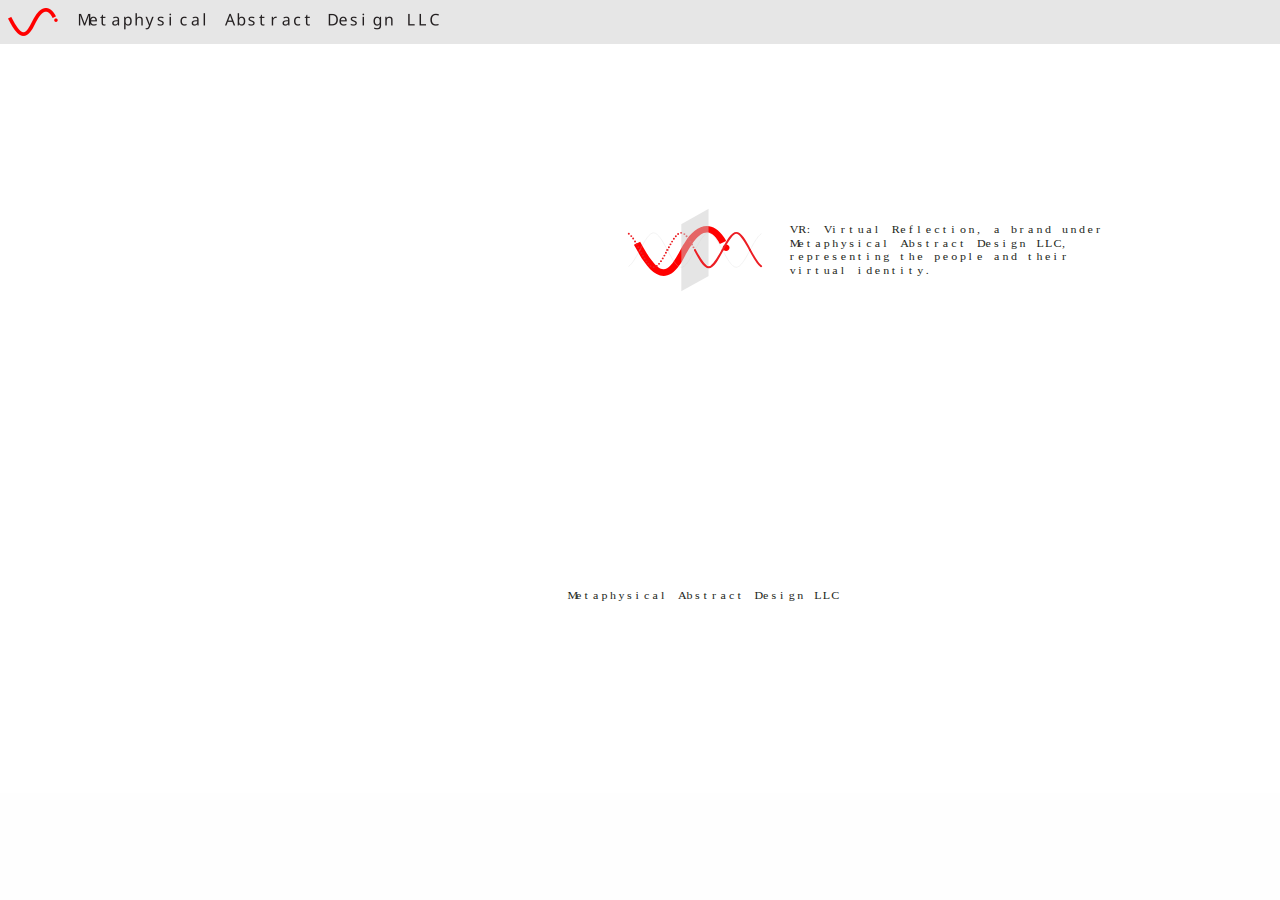
==== about.html @ fd0b3e10 "First Commit" ====
<!DOCTYPE html>

<html lang="en">

    <head>
    
      <meta charset="UTF-8">
      <meta http-equiv="X-UA-Compatible" content="IE=edge">
      <meta name="viewport" content="width=device-width, initial-scale=1.0">
   
      <title>About</title>

      <link rel="stylesheet" href="css/foundation.css">
      <link rel="stylesheet" href="css/app.css">
    
    </head>
    
    <body>

      <div class="top-bar" data-topbar role="navigation">

         <a href="index.html"> <img src="./images/logo1.svg" alt=""> </a>            

      </div>

         
      <svg
   version="1.1"
   id="svg2"
   width="1292.7723"
   height="756.72485"
   viewBox="0 0 1292.7723 756.72482"
   sodipodi:docname="WebTemplate.ai"
   inkscape:export-filename="../../../Dropbox/MetaAbsDesign/images/about.svg"
   inkscape:export-xdpi="96"
   inkscape:export-ydpi="96"
   xmlns:inkscape="http://www.inkscape.org/namespaces/inkscape"
   xmlns:sodipodi="http://sodipodi.sourceforge.net/DTD/sodipodi-0.dtd"
   xmlns="http://www.w3.org/2000/svg"
   xmlns:svg="http://www.w3.org/2000/svg">
  <defs
     id="defs6">
    <clipPath
       clipPathUnits="userSpaceOnUse"
       id="clipPath32">
      <path
         d="m 427.885,320.457 h 424.23 v 159.087 h -424.23 z"
         id="path30" />
    </clipPath>
    <clipPath
       clipPathUnits="userSpaceOnUse"
       id="clipPath52">
      <path
         d="M 514,328 H 766 V 472 H 514 Z"
         id="path50" />
    </clipPath>
    <clipPath
       clipPathUnits="userSpaceOnUse"
       id="clipPath116">
      <path
         d="M 514,328 H 766 V 472 H 514 Z"
         id="path114" />
    </clipPath>
    <clipPath
       clipPathUnits="userSpaceOnUse"
       id="clipPath124">
      <path
         d="m 626.075,441.627 h 27.567 v -88.214 h -27.567 z"
         id="path122" />
    </clipPath>
  </defs>
  <sodipodi:namedview
     id="namedview4"
     pagecolor="#FFFFFF"
     bordercolor="#eeeeee"
     borderopacity="1"
     inkscape:showpageshadow="0"
     inkscape:pageopacity="0"
     inkscape:pagecheckerboard="0"
     inkscape:deskcolor="#505050"
     showgrid="false" />
  <g
     id="g10"
     inkscape:groupmode="layer"
     inkscape:label="Page 1"
     transform="matrix(1.3333333,0,0,-1.3333333,-310.61707,919.79574)">
    <path
       d="M 232.96281,122.30322 H 1202.5421 V 689.84683 H 232.96281 Z"
       style="fill:#FFFFFF;fill-opacity:1;fill-rule:nonzero;stroke:none;stroke-width:0.733063"
       id="path12" />
    <text
       xml:space="preserve"
       transform="scale(1.0333133,-0.96776069)"
       style="font-variant:normal;font-weight:normal;font-stretch:normal;font-size:8.79673px;font-family:ISOCTEUR;-inkscape-font-specification:ISOCTEUR;writing-mode:lr-tb;fill:#231f20;fill-opacity:1;fill-rule:nonzero;stroke:none;stroke-width:0.733063"
       id="text24"
       x="641.41785"
       y="-278.04501"><tspan
         x="641.41785 647.65472 653.89166 660.12854 666.36542 672.60229 678.83923 685.07611 691.31305 697.54999 703.78687 710.02374 716.26062 722.49756 728.73444 734.97137 741.20825 747.44513 753.68201 759.91895 766.15582 772.39276 778.62964 784.86658 791.10339 797.34033 803.57721 809.81415 816.05103 822.28796 828.52484 834.76172"
         y="-278.04501"
         sodipodi:role="line"
         id="tspan14"
         style="stroke-width:0.733063">Metaphysical Abstract Design LLC</tspan><tspan
         x="804.37775 810.61469 816.8515 823.08844 829.32532 835.56226 841.79913 848.03601 854.27295 860.50983 866.7467 872.98364 879.22052 885.4574 891.69434 897.93127 904.16815 910.40503 916.64191 922.87885 929.11572 935.3526 941.58954 947.82648 954.06329 960.30023 966.53711 972.77405 979.01093 985.24786 991.48474 997.72162 1003.9585 1010.1954 1016.4323 1022.6693 1028.9061 1035.1431"
         y="-564.71368"
         sodipodi:role="line"
         id="tspan16"
         style="stroke-width:0.733063">VR: Virtual Reflection, a brand under </tspan><tspan
         x="804.37775 810.61469 816.8515 823.08844 829.32532 835.56226 841.79913 848.03601 854.27295 860.50983 866.7467 872.98364 879.22052 885.4574 891.69434 897.93127 904.16815 910.40503 916.64191 922.87885 929.11572 935.3526 941.58954 947.82648 954.06329 960.30023 966.53711 972.77405 979.01093 985.24786 991.48474 997.72162 1003.9585 1010.1954"
         y="-554.15753"
         sodipodi:role="line"
         id="tspan18"
         style="stroke-width:0.733063">Metaphysical Abstract Design LLC, </tspan><tspan
         x="804.37775 810.61469 816.8515 823.08844 829.32532 835.56226 841.79913 848.03601 854.27295 860.50983 866.7467 872.98364 879.22052 885.4574 891.69434 897.93127 904.16815 910.40503 916.64191 922.87885 929.11572 935.3526 941.58954 947.82648 954.06329 960.30023 966.53711 972.77405 979.01093 985.24786 991.48474 997.72162 1003.9585 1010.1954"
         y="-543.60144"
         sodipodi:role="line"
         id="tspan20"
         style="stroke-width:0.733063">representing the people and their </tspan><tspan
         x="804.37775 810.61469 816.8515 823.08844 829.32532 835.56226 841.79913 848.03601 854.27295 860.50983 866.7467 872.98364 879.22052 885.4574 891.69434 897.93127 904.16815 910.40503"
         y="-533.04535"
         sodipodi:role="line"
         id="tspan22"
         style="stroke-width:0.733063">virtual identity. </tspan></text>
    <g
       id="g26"
       transform="matrix(0.75748373,0,0,0.70942952,274.69948,251.74576)">
      <g
         id="g28"
         clip-path="url(#clipPath32)">
        <g
           id="g34"
           transform="translate(664.7495,404.104)">
          <path
             d="m 0,0 -0.785,1.178 -0.591,1.375 c -15.39,26.735 -30.141,-9.728 -36.906,-22.184 l -0.983,-1.572 -0.981,-1.373 c -16.097,-24.508 -31.054,-5.74 -41.031,12.76 l -2.355,4.515 -2.356,4.32 6.283,3.14 3.336,-6.282 3.534,-6.477 c 15.719,-25.376 21.304,-19.656 33.374,4.123 l 2.553,4.907 1.57,2.553 c 9.836,18.093 26.523,26.862 39.461,6.085 L 5.3,5.104 6.282,3.142 0,0"
             style="fill:#ff0000;fill-opacity:1;fill-rule:nonzero;stroke:none"
             id="path36" />
        </g>
        <g
           id="g38"
           transform="translate(674.4161,400)">
          <path
             d="m 0,0 c 0,-1.871 -1.516,-3.385 -3.385,-3.385 -1.869,0 -3.385,1.514 -3.385,3.385 0,1.869 1.516,3.385 3.385,3.385 C -1.516,3.385 0,1.869 0,0"
             style="fill:#ff0000;fill-opacity:1;fill-rule:nonzero;stroke:none"
             id="path40" />
        </g>
      </g>
    </g>
    <g
       id="g42"
       transform="matrix(0.75748373,0,0,0.70942952,709.26653,546.06827)">
      <path
         d="M 0,0 V 0"
         style="fill:none;stroke:#ec1e24;stroke-width:2;stroke-linecap:round;stroke-linejoin:round;stroke-miterlimit:4;stroke-dasharray:none;stroke-opacity:1"
         id="path44" />
    </g>
    <g
       id="g46"
       transform="matrix(0.75748373,0,0,0.70942952,274.69948,251.74576)">
      <g
         id="g48"
         clip-path="url(#clipPath52)">
        <g
           id="g54"
           transform="translate(576.1514,412.46)">
          <path
             d="M 0,0 C 2.601,-3.188 5.202,-8.209 7.803,-13.395"
             style="fill:none;stroke:#ec1e24;stroke-width:2;stroke-linecap:round;stroke-linejoin:round;stroke-miterlimit:4;stroke-dasharray:0, 3.45;stroke-dashoffset:0;stroke-opacity:1"
             id="path56" />
        </g>
        <g
           id="g58"
           transform="translate(584.7266,397.5225)">
          <path
             d="M 0,0 V 0"
             style="fill:none;stroke:#ec1e24;stroke-width:2;stroke-linecap:round;stroke-linejoin:round;stroke-miterlimit:4;stroke-dasharray:none;stroke-opacity:1"
             id="path60" />
        </g>
        <g
           id="g62"
           transform="translate(584.7266,397.5225)">
          <path
             d="M 0,0 V 0"
             style="fill:none;stroke:#ec1e24;stroke-width:2;stroke-linecap:round;stroke-linejoin:round;stroke-miterlimit:4;stroke-dasharray:none;stroke-opacity:1"
             id="path64" />
        </g>
        <g
           id="g66"
           transform="translate(586.2534,394.5029)">
          <path
             d="m 0,0 c 4.539,-8.878 8.397,-15.358 12.255,-15.358 4.342,0 8.684,8.207 13.026,16.864"
             style="fill:none;stroke:#ec1e24;stroke-width:2;stroke-linecap:round;stroke-linejoin:round;stroke-miterlimit:4;stroke-dasharray:0, 3.383;stroke-dashoffset:0;stroke-opacity:1"
             id="path68" />
        </g>
        <g
           id="g70"
           transform="translate(612.2915,397.5225)">
          <path
             d="M 0,0 V 0"
             style="fill:none;stroke:#ec1e24;stroke-width:2;stroke-linecap:round;stroke-linejoin:round;stroke-miterlimit:4;stroke-dasharray:none;stroke-opacity:1"
             id="path72" />
        </g>
        <g
           id="g74"
           transform="translate(612.2915,397.5225)">
          <path
             d="M 0,0 V 0"
             style="fill:none;stroke:#ec1e24;stroke-width:2;stroke-linecap:round;stroke-linejoin:round;stroke-miterlimit:4;stroke-dasharray:none;stroke-opacity:1"
             id="path76" />
        </g>
        <g
           id="g78"
           transform="translate(613.8101,400.5469)">
          <path
             d="m 0,0 c 4.088,8.077 8.177,15.354 12.265,15.354 4.342,0 8.684,-8.207 13.026,-16.865"
             style="fill:none;stroke:#ec1e24;stroke-width:2;stroke-linecap:round;stroke-linejoin:round;stroke-miterlimit:4;stroke-dasharray:0, 3.384;stroke-dashoffset:0;stroke-opacity:1"
             id="path80" />
        </g>
        <g
           id="g82"
           transform="translate(639.8584,397.5225)">
          <path
             d="M 0,0 V 0"
             style="fill:none;stroke:#ec1e24;stroke-width:2;stroke-linecap:round;stroke-linejoin:round;stroke-miterlimit:4;stroke-dasharray:none;stroke-opacity:1"
             id="path84" />
        </g>
        <g
           id="g86"
           transform="translate(694.9922,397.5225)">
          <path
             d="M 0,0 C 3.675,7.351 7.351,14.703 11.026,17.349"
             style="fill:none;stroke:#cccbcb;stroke-width:0.25;stroke-linecap:round;stroke-linejoin:round;stroke-miterlimit:10;stroke-dasharray:none;stroke-opacity:1"
             id="path88" />
        </g>
        <g
           id="g90"
           transform="translate(573.6982,380.1729)">
          <path
             d="M 0,0 C 3.676,2.646 7.352,9.998 11.028,17.35"
             style="fill:none;stroke:#cccbcb;stroke-width:0.25;stroke-linecap:round;stroke-linejoin:round;stroke-miterlimit:10;stroke-dasharray:none;stroke-opacity:1"
             id="path92" />
        </g>
        <g
           id="g94"
           transform="translate(667.4248,397.5225)">
          <path
             d="m 0,0 c 4.595,-9.188 9.189,-18.378 13.784,-18.378 4.283,0 8.568,7.988 13.781,18.378"
             style="fill:none;stroke:#cccbcb;stroke-width:0.25;stroke-linecap:round;stroke-linejoin:round;stroke-miterlimit:10;stroke-dasharray:none;stroke-opacity:1"
             id="path96" />
        </g>
        <g
           id="g98"
           transform="translate(639.8584,397.5225)">
          <path
             d="m 0,0 c 4.595,9.189 9.189,18.378 13.783,18.378 4.595,0 9.19,-9.189 13.783,-18.378"
             style="fill:none;stroke:#cccbcb;stroke-width:0.25;stroke-linecap:round;stroke-linejoin:round;stroke-miterlimit:10;stroke-dasharray:none;stroke-opacity:1"
             id="path100" />
        </g>
        <g
           id="g102"
           transform="translate(612.2915,397.5225)">
          <path
             d="m 0,0 c 4.595,-9.188 9.189,-18.378 13.784,-18.378 4.594,0 9.189,9.19 13.783,18.378"
             style="fill:none;stroke:#cccbcb;stroke-width:0.25;stroke-linecap:round;stroke-linejoin:round;stroke-miterlimit:10;stroke-dasharray:none;stroke-opacity:1"
             id="path104" />
        </g>
        <g
           id="g106"
           transform="translate(584.7266,397.5225)">
          <path
             d="M 0,0 C 5.214,10.39 9.498,18.378 13.782,18.378 18.376,18.378 22.971,9.189 27.565,0"
             style="fill:none;stroke:#cccbcb;stroke-width:0.25;stroke-linecap:round;stroke-linejoin:round;stroke-miterlimit:10;stroke-dasharray:none;stroke-opacity:1"
             id="path108" />
        </g>
      </g>
    </g>
    <g
       id="g110"
       inkscape:export-filename="../../../Dropbox/MetaAbsDesign/images/about.svg"
       inkscape:export-xdpi="96"
       inkscape:export-ydpi="96"
       transform="matrix(0.75748373,0,0,0.70942952,274.69948,251.74576)">
      <g
         id="g112"
         clip-path="url(#clipPath116)">
        <g
           id="g118">
          <g
             id="g120" />
          <g
             id="g132">
            <g
               clip-path="url(#clipPath124)"
               opacity="0.5"
               id="g130">
              <g
                 transform="translate(626.0751,425.0862)"
                 id="g128">
                <path
                   d="m 0,0 v -71.673 l 27.566,16.54 V 16.54 Z"
                   style="fill:#cccbcb;fill-opacity:1;fill-rule:nonzero;stroke:none"
                   id="path126" />
              </g>
            </g>
          </g>
        </g>
        <g
           id="g134"
           transform="translate(639.8584,397.5225)">
          <path
             d="m 0,0 c 4.595,-9.188 9.189,-18.378 13.783,-18.378 4.595,0 9.19,9.19 13.783,18.378"
             style="fill:none;stroke:#ec1e24;stroke-width:2;stroke-linecap:round;stroke-linejoin:round;stroke-miterlimit:10;stroke-dasharray:none;stroke-opacity:1"
             id="path136" />
        </g>
        <g
           id="g138"
           transform="translate(667.4248,397.5225)">
          <path
             d="M 0,0 C 4.595,9.189 9.189,18.378 13.784,18.378 18.067,18.378 22.352,10.39 27.565,0"
             style="fill:none;stroke:#ec1e24;stroke-width:2;stroke-linecap:round;stroke-linejoin:round;stroke-miterlimit:10;stroke-dasharray:none;stroke-opacity:1"
             id="path140" />
        </g>
        <g
           id="g142"
           transform="translate(694.9922,397.5225)">
          <path
             d="M 0,0 C 3.675,-7.351 7.351,-14.702 11.026,-17.349"
             style="fill:none;stroke:#ec1e24;stroke-width:2;stroke-linecap:round;stroke-linejoin:round;stroke-miterlimit:10;stroke-dasharray:none;stroke-opacity:1"
             id="path144" />
        </g>
      </g>
    </g>
  </g>
      </svg>

      <script src="js/vendor/jquery.js"></script>
      <script src="js/vendor/what-input.js"></script>
      <script src="js/vendor/foundation.js"></script>
      <script src="js/app.js"></script>
            
    </body>
    
</html>
---- css/app.css ----
svg {
    width: 100%;
    height: 100%;
}

a {
    color: black;
    text-decoration: none;
}

.about {
    font-size: 20px;    
    padding-right: 50px;
}

.about-img {
    width: 100%;
    height: 100%;
}
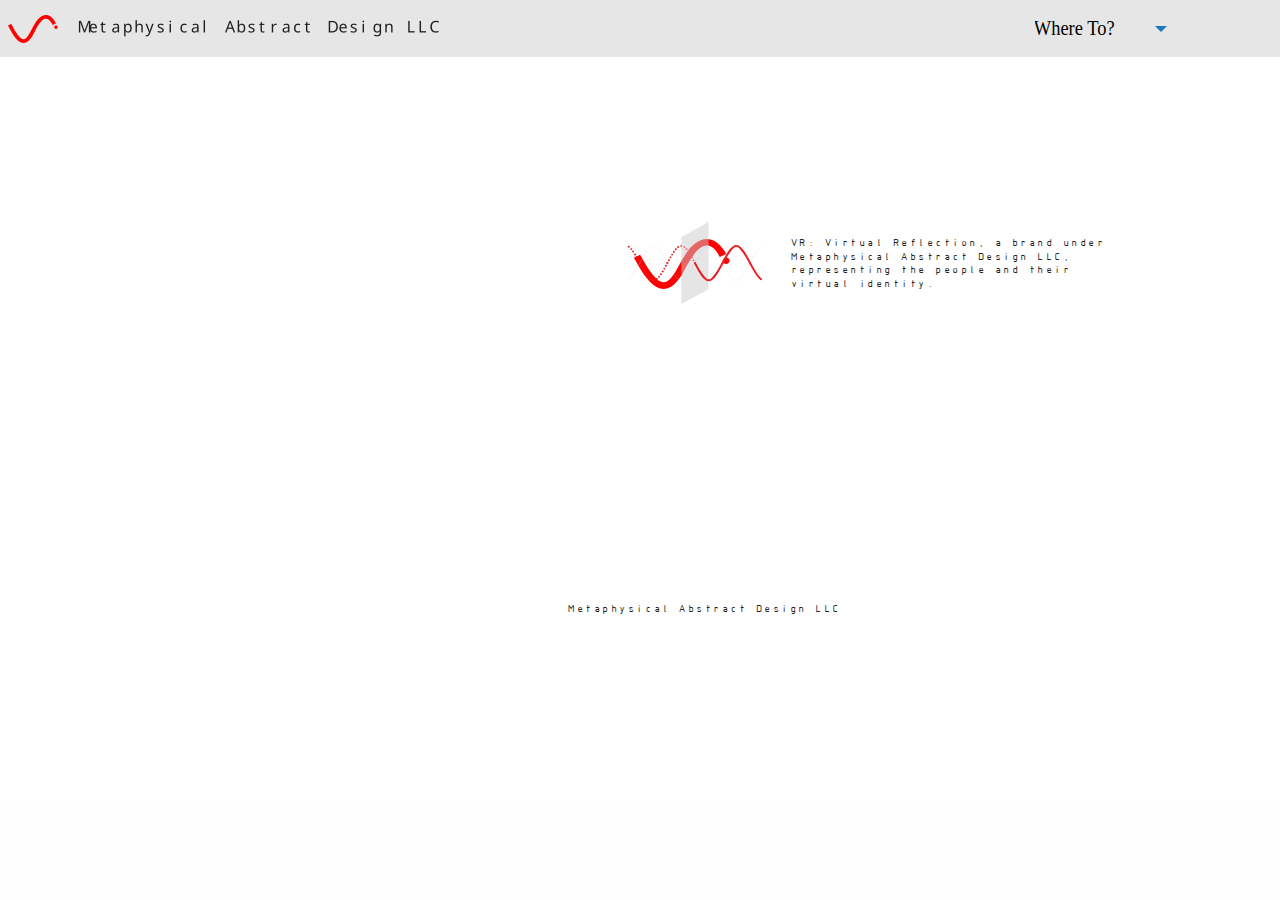
==== commit 67d1aecf: "Nav update and font fix attempt 5" ====
--- a/about.html
+++ b/about.html
@@ -17,12 +17,26 @@
     
     <body>
 
-      <div class="top-bar" data-topbar role="navigation">
-
-         <a href="index.html"> <img src="./images/logo1.svg" alt=""> </a>            
-
-      </div>
-
+      <div class="top-bar">
+
+         <div class="top-bar-left">
+            <a href="index.html"> <img src="./images/logo1.svg" alt=""> </a>
+         </div>
+
+         <div class="top-bar-right">
+            <ul class="menu dropdown" data-dropdown-menu>
+               <li class="whereTo">
+                  <a> <img src="./images/where.svg" alt=""> </a>
+                  <ul class="menu">
+                     <li><a class="about" href="pants.html"><-->     Pants</a></li>
+                     <li><a class="about" href="vest.html"><-->     Vest</a></li>
+                     <li><a class="about" href="shorts.html"><-->     Shorts</a></li>
+                  </ul>               
+               </li>
+            </ul>
+         </div>
+
+      </div>         
          
       <svg
    version="1.1"
--- a/css/app.css
+++ b/css/app.css
@@ -1,5 +1,9 @@
-
+@font-face {
+    font-family: "ISOCTEUR";
+    src: url("fonts/ISOCTEUR.ttf");
+}
 svg {
+    font-family: "ISOCTEUR", sans-serif;
     width: 100%;
     height: 100%;
 }
@@ -10,11 +14,24 @@
 }
 
 .about {
-    font-size: 20px;    
-    padding-right: 50px;
+    font-size: 15px;    
+    text-align: justify;
+    background-color: white;
 }
 
 .about-img {
     width: 100%;
     height: 100%;
 }
+
+.whereTo {
+    padding-right: 100px;
+}
+
+.menu {
+    background-color: white;
+}
+
+.equals {
+    text-align: end;
+}
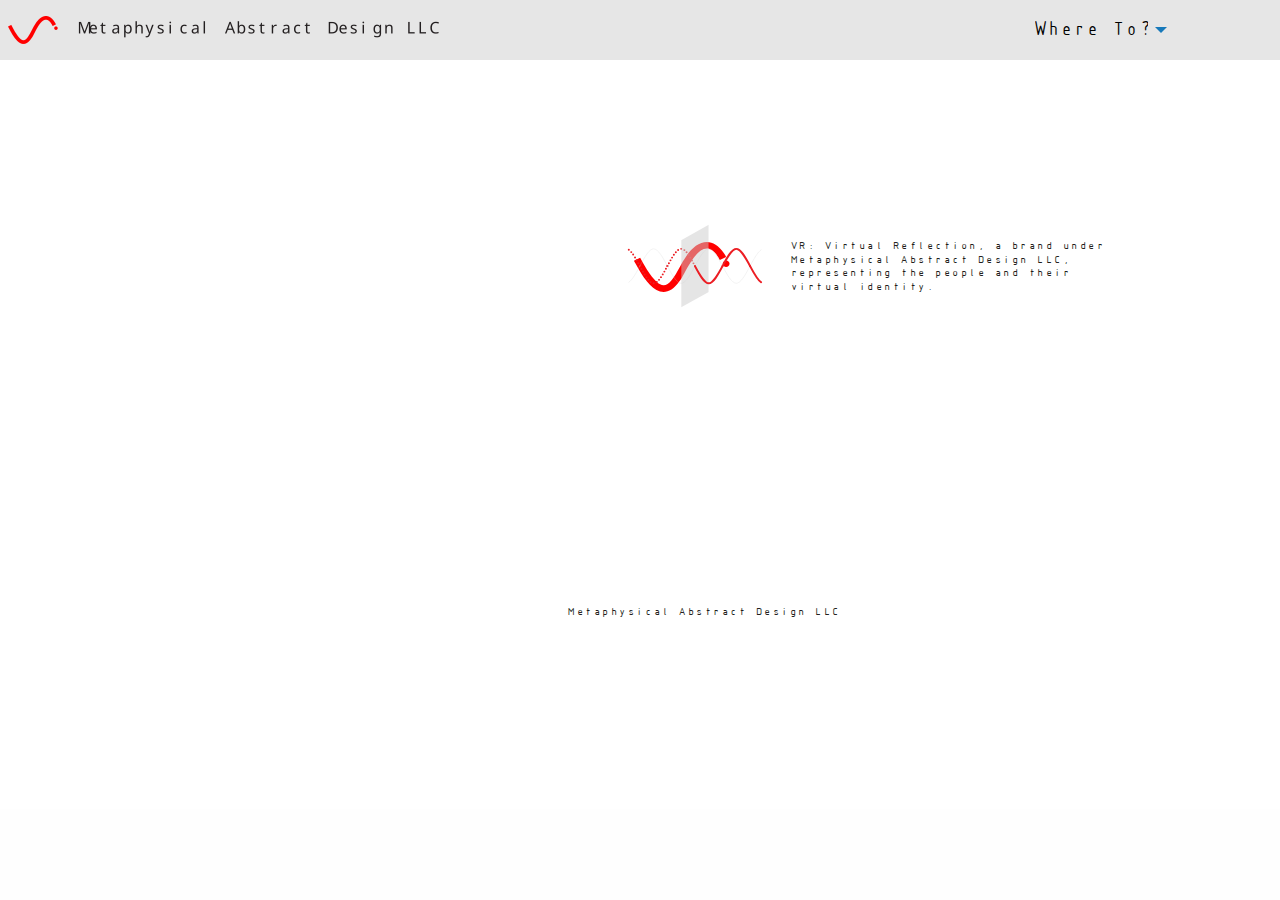
==== commit 3ef89726: "Font fixed" ====
--- a/about.html
+++ b/about.html
@@ -26,7 +26,53 @@
          <div class="top-bar-right">
             <ul class="menu dropdown" data-dropdown-menu>
                <li class="whereTo">
-                  <a> <img src="./images/where.svg" alt=""> </a>
+                  <a> 
+                     <svg
+   width="30mm"
+   height="5mm"
+   viewBox="0 0 60.848183 7.2645416"
+   version="1.1"
+   id="svg5"
+   xmlns:inkscape="http://www.inkscape.org/namespaces/inkscape"
+   xmlns:sodipodi="http://sodipodi.sourceforge.net/DTD/sodipodi-0.dtd"
+   xmlns="http://www.w3.org/2000/svg"
+   xmlns:svg="http://www.w3.org/2000/svg">
+  <sodipodi:namedview
+     id="namedview7"
+     pagecolor="#505050"
+     bordercolor="#eeeeee"
+     borderopacity="1"
+     inkscape:showpageshadow="0"
+     inkscape:pageopacity="0"
+     inkscape:pagecheckerboard="0"
+     inkscape:deskcolor="#505050"
+     inkscape:document-units="mm"
+     showgrid="false" />
+  <defs
+     id="defs2">
+    <rect
+       x="174.48091"
+       y="418.38562"
+       width="63.831696"
+       height="11.766945"
+       id="rect1516" />
+  </defs>
+  <g
+     inkscape:label="Layer 1"
+     inkscape:groupmode="layer"
+     id="layer1"
+     transform="translate(-46.105355,-110.30716)">
+    <text
+       xml:space="preserve"
+       transform="matrix(1.004843,0,0,1.1396801,-129.86063,-369.33201)"
+       id="text1514"
+       style="font-size:9.88967px;font-family:ISOCTEUR;-inkscape-font-specification:ISOCTEUR;white-space:pre;shape-inside:url(#rect1516);fill:#000000"><tspan
+         x="174.48047"
+         y="427.22841"
+         id="tspan4041">Where To?</tspan></text>
+  </g>
+</svg>   
+                  </a>
                   <ul class="menu">
                      <li><a class="about" href="pants.html"><-->     Pants</a></li>
                      <li><a class="about" href="vest.html"><-->     Vest</a></li>
--- a/css/app.css
+++ b/css/app.css
@@ -2,6 +2,11 @@
     font-family: "ISOCTEUR";
     src: url("fonts/ISOCTEUR.ttf");
 }
+
+html {
+    font-family: "ISOCTEUR", sans-serif;
+}
+
 svg {
     font-family: "ISOCTEUR", sans-serif;
     width: 100%;
